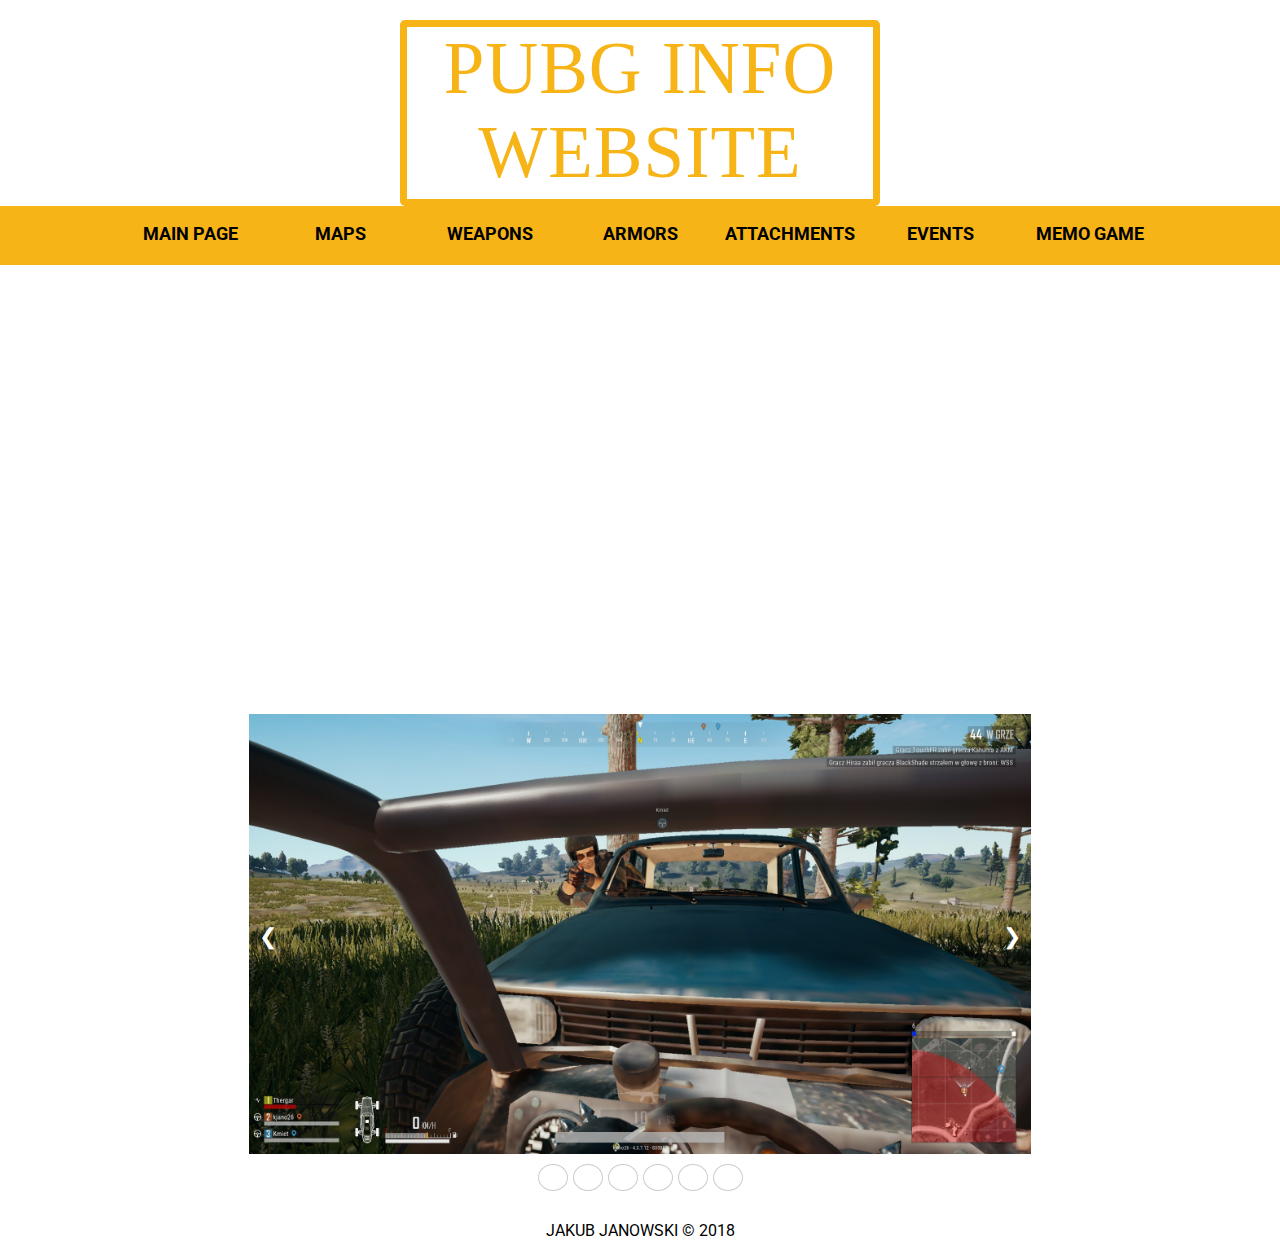
==== index.html @ ae39cf2a "Slider added" ====
<!DOCTYPE html>
<html>
<head>
    <meta charset="utf-8" />
    <meta http-equiv="X-UA-Compatible" content="IE=edge">
    <title>PUBG info website</title>
    <meta name="viewport" content="width=device-width, initial-scale=1">
    <link rel="stylesheet" type="text/css" media="screen" href="main.css" />
    <script src="main.js"></script>
    <link href="https://fonts.googleapis.com/css?family=Roboto:400,700" rel="stylesheet"> 
    <script src="https://code.jquery.com/jquery-2.2.4.min.js"
        integrity="sha256-BbhdlvQf/xTY9gja0Dq3HiwQF8LaCRTXxZKRutelT44="
        crossorigin="anonymous"></script>
</head>
<body onload="showDivs(1)">
    <div class="container">
        <div id="header">
            <div id="inscription">PUBG INFO WEBSITE</div>
        </div>
    
        <div id="navbar">
            <ul>
                <li>MAIN PAGE</li>
                <li>MAPS</li>
                <li>WEAPONS</li>
                <li>ARMORS</li>
                <li>ATTACHMENTS</li>
                <li>EVENTS</li>
                <li>MEMO GAME</li>
                <div style="clear: both;"></div>
            </ul>
        </div>
        <div id="content">
            <div id="content_text">
            <h2>Welcome on my website!</h2>
            <p>I am really glad that I can welcome You on PUBG info webstite. 
            You're probably wondering what's the idea for such a website. The answer is simply I am fun of video games, especially shooters.
            And I liked it very much to play shooters in battle royale mode. One of the first, and for sure the most popular was Player Unknown Battlegrounds game.</p>
            <p>You're also wondering what is this website about. This is my first big project, where I want to show You as many information about game as I can.
            There are a lot of subpages focus on maps, armor, weapons etc. I also prepared a Memo game with some weapon. I hope that You will enjoy my website.
            </p> 
            <p>In order not to let this main site be empty I prepared some funny screenshots from my games in slider below.
            </p>
            </div>
            <div id="slider">
                <img class="mySlides" src="img/slider/slide1.jpg">
                <img class="mySlides" src="img/slider/slide2.jpg">
                <img class="mySlides" src="img/slider/slide3.jpg">
                <img class="mySlides" src="img/slider/slide4.jpg">
                <img class="mySlides" src="img/slider/slide5.jpg">
                <img class="mySlides" src="img/slider/slide6.jpg">
                <div class="w3-center w3-container w3-section w3-large w3-text-white w3-display-bottommiddle" style="width:100%">
                    <div class="w3-left" onclick="plusDivs(-1)">&#10094;</div>
                    <span class="w3-badge" onclick="currentDiv(1)">1</span>
                    <span class="w3-badge" onclick="currentDiv(2)">2</span>
                    <span class="w3-badge" onclick="currentDiv(3)">3</span>
                    <span class="w3-badge" onclick="currentDiv(4)">4</span>
                    <span class="w3-badge" onclick="currentDiv(5)">5</span>
                    <span class="w3-badge" onclick="currentDiv(6)">6</span>
                    <div class="w3-right" onclick="plusDivs(1)">&#10095;</div>
                </div>
                
            </div>
        </div>
        <div id="footer">
            <div id="socials"></div>
            <div id="signature">JAKUB JANOWSKI &copy 2018</div>
        </div>
    </div>

    <script src="jquery.js"></script>
</body>
</html>
---- main.css ----
@font-face {
    font-family: "My Custom Font";
    src: url("font/headliner.ttf") format("truetype");
}

body{
    /* Background image from https://www.toptal.com/designers/subtlepatterns/ */
    background-image: url("img/bgi.png");
    margin: 0;
    font-family: 'Roboto', sans-serif;
}

.container{
    width: 1200px;
    margin: 0 auto;
    text-align: center;
    background-color: rgb(255, 255, 255, .15);
    height: 100%;
}

#header{
    margin: 0 auto;
    width: 480px;
    min-height: 150px;
    text-align: center;
    padding-top: 20px;
}

#inscription{
    color: #f7b417;
    font-size: 73px;
    font-family: 'My Custom Font';
    letter-spacing: 1px;
    border: 7px solid #f7b417;
    padding-bottom: 4px;
    padding-right: 4px;
    padding-left: 4px;
    border-radius: 5px;
}

#navbar{
    position: absolute;
    left: 0;
    width: 100%;
    background-color: #f7b417;
    padding: 10px 0;
    text-align: center;
}

ul{
    margin: 0;
    padding: 0;
    font-size: 18px;
    height: 35px;
    line-height: 200%;
    list-style-type: none;
    display: inline-block;
}

ul > li{
    float: left;
    width: 150px;
    font-weight: 700;
}

ul > li:hover{
    cursor: pointer;
    background-color: #f7c654;
}

#content{
    color: white;
    margin: 10px;
    text-align: justify;
    margin-top: 59px;
    padding: 20px 100px;
    font-size: 22px;
}

h2{
    font-size: 40px;
    text-indent: 10%;
}

p{
    text-indent: 10%;
}

#slider{
    width: 100%;
}

.mySlides {
    height: 20em;
    margin: 0 auto;
}

.w3-center{
    text-align: center;
    max-width: 782px;
    margin: 0 auto;
}

.w3-left{
    float: left;
    position: relative;
    top: -230px;
    margin-left: 10px;
}

.w3-right{
    float: right;
    position: relative;
    top: -230px;
    margin-right: 10px;
}

.w3-hover:hover{
    color: khaki;
    cursor: pointer;
}

.w3-badge{
    color:rgba(0,0,0,0);
    display:inline-block;
    padding-left:8px;
    padding-right:8px;
    text-align:center;
    border-radius: 50%;
    border:1px solid #ccc!important;
    margin-top: 10px;
}

.w3-center:hover span{
    cursor: pointer;
}
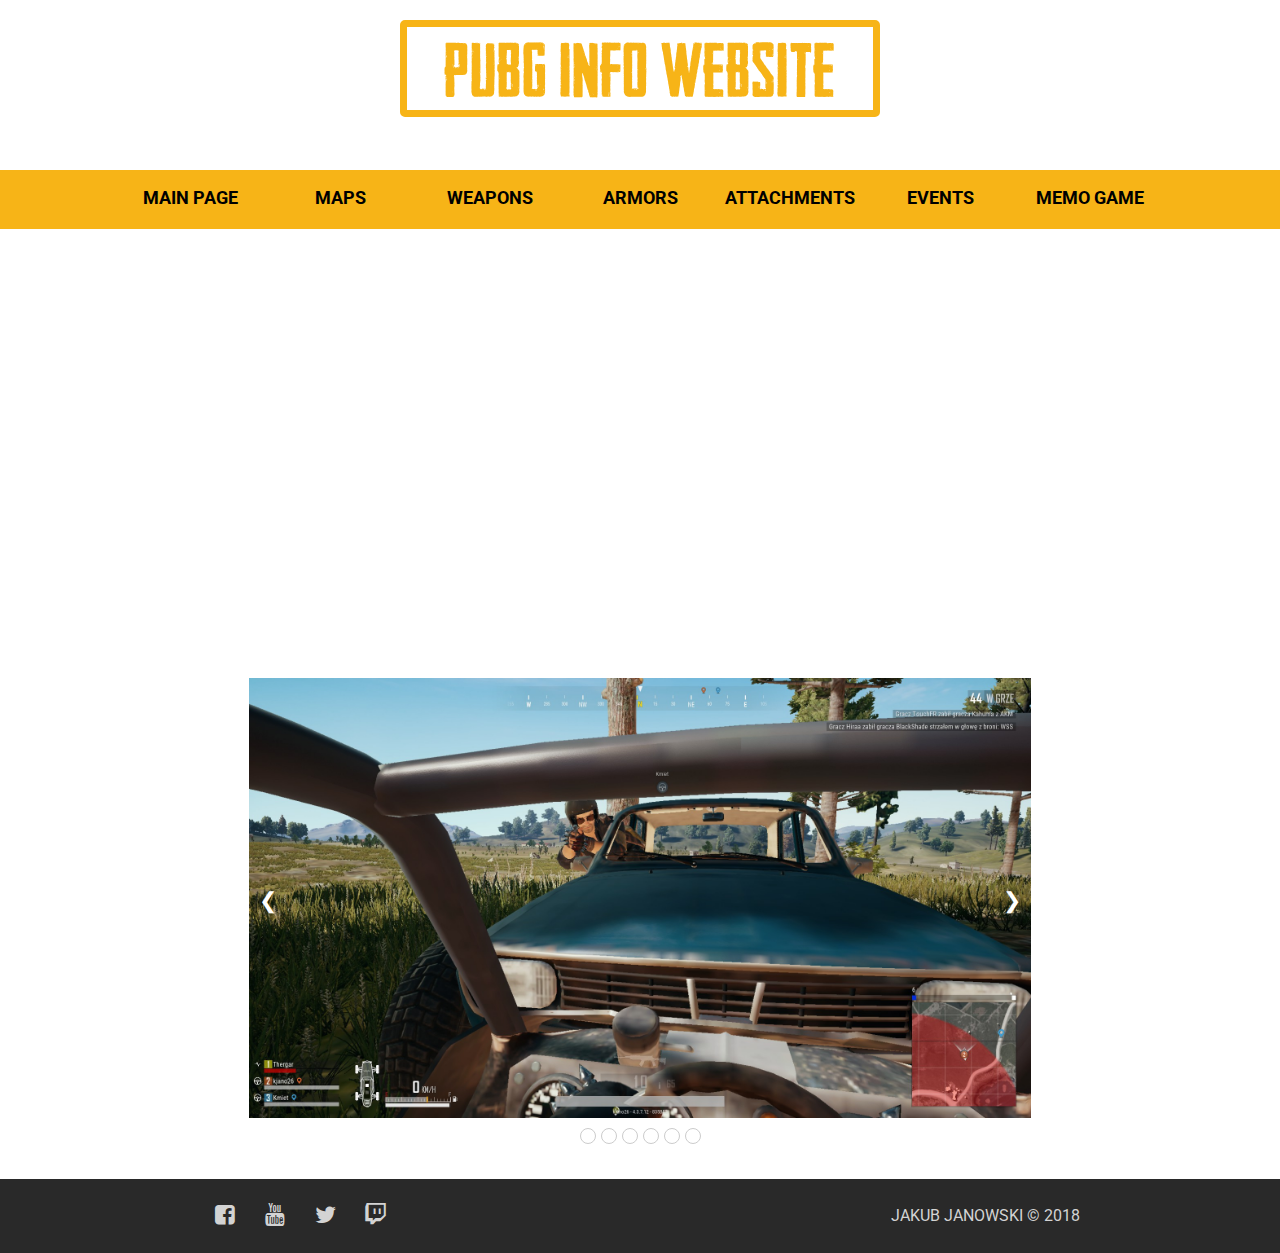
==== commit 1a58c999: "slider improved & footer added" ====
--- a/index.html
+++ b/index.html
@@ -6,7 +6,7 @@
     <title>PUBG info website</title>
     <meta name="viewport" content="width=device-width, initial-scale=1">
     <link rel="stylesheet" type="text/css" media="screen" href="main.css" />
-    <script src="main.js"></script>
+    <link rel="stylesheet" type="text/css" media="screen" href="css/fontello.css" />
     <link href="https://fonts.googleapis.com/css?family=Roboto:400,700" rel="stylesheet"> 
     <script src="https://code.jquery.com/jquery-2.2.4.min.js"
         integrity="sha256-BbhdlvQf/xTY9gja0Dq3HiwQF8LaCRTXxZKRutelT44="
@@ -49,25 +49,40 @@
                 <img class="mySlides" src="img/slider/slide4.jpg">
                 <img class="mySlides" src="img/slider/slide5.jpg">
                 <img class="mySlides" src="img/slider/slide6.jpg">
-                <div class="w3-center w3-container w3-section w3-large w3-text-white w3-display-bottommiddle" style="width:100%">
-                    <div class="w3-left" onclick="plusDivs(-1)">&#10094;</div>
-                    <span class="w3-badge" onclick="currentDiv(1)">1</span>
-                    <span class="w3-badge" onclick="currentDiv(2)">2</span>
-                    <span class="w3-badge" onclick="currentDiv(3)">3</span>
-                    <span class="w3-badge" onclick="currentDiv(4)">4</span>
-                    <span class="w3-badge" onclick="currentDiv(5)">5</span>
-                    <span class="w3-badge" onclick="currentDiv(6)">6</span>
-                    <div class="w3-right" onclick="plusDivs(1)">&#10095;</div>
+                <div class="center" style="width:100%">
+                    <div class="left">&#10094;</div>
+                    <span class="badge" id="badge0" onclick="currentDiv(0)"></span>
+                    <span class="badge" id="badge1" onclick="currentDiv(1)"></span>
+                    <span class="badge" id="badge2" onclick="currentDiv(2)"></span>
+                    <span class="badge" id="badge3" onclick="currentDiv(3)"></span>
+                    <span class="badge" id="badge4" onclick="currentDiv(4)"></span>
+                    <span class="badge" id="badge5" onclick="currentDiv(5)"></span>
+                    <div class="right">&#10095;</div>
                 </div>
                 
             </div>
         </div>
         <div id="footer">
-            <div id="socials"></div>
+            <div id="socialDivs">
+                <div class="item">
+                    <i class="icon-facebook-squared"></i>
+                </div>
+                <div class="item">
+                    <i class="icon-youtube"></i>
+                </div>
+                <div class="item">
+                    <i class="icon-twitter"></i>
+                </div>
+                <div class="item">
+                    <i class="icon-twitch"></i>
+                </div>
+                <div style="clear:both"></div>   
+            </div>
             <div id="signature">JAKUB JANOWSKI &copy 2018</div>
+            <div style="clear:both"></div>  
         </div>
     </div>
 
-    <script src="jquery.js"></script>
+    <script src="main.js"></script>
 </body>
 </html>--- a/main.css
+++ b/main.css
@@ -1,6 +1,6 @@
 @font-face {
     font-family: "My Custom Font";
-    src: url("font/headliner.ttf") format("truetype");
+    src: url("font-headliner/headliner.ttf") format("truetype");
 }
 
 body{
@@ -95,42 +95,83 @@
     margin: 0 auto;
 }
 
-.w3-center{
+.center{
     text-align: center;
     max-width: 782px;
     margin: 0 auto;
 }
 
-.w3-left{
+.left{
     float: left;
     position: relative;
     top: -230px;
     margin-left: 10px;
 }
 
-.w3-right{
+.right{
     float: right;
     position: relative;
     top: -230px;
     margin-right: 10px;
 }
 
-.w3-hover:hover{
+.left:hover{
     color: khaki;
     cursor: pointer;
 }
 
-.w3-badge{
+.right:hover{
+    color: khaki;
+    cursor: pointer;
+}
+
+.badge{
     color:rgba(0,0,0,0);
     display:inline-block;
-    padding-left:8px;
-    padding-right:8px;
     text-align:center;
-    border-radius: 50%;
+    border-radius: 14px;
     border:1px solid #ccc!important;
     margin-top: 10px;
+    display: inline-block;
+    height: 14px;
+    width: 14px;
 }
 
-.w3-center:hover span{
+.center:hover span{
     cursor: pointer;
 }
+
+#footer{
+    text-align: center;
+    background-color: #292929;
+    color: lightgray;
+    position: absolute;
+    left: 0;
+    width: 100%;
+    padding: 10px 0;
+}
+
+#socialDivs{
+    font-size: 23px;
+    height: 54px;
+    line-height: 54px;
+    float: left;
+    padding: 0 200px;
+}
+
+.item{
+    float: left;
+    width: 50px;
+}
+
+.item:hover{
+    color: white;
+    cursor: pointer;
+}
+
+#signature{
+    float: right;
+    height: 54px;
+    line-height: 54px;
+    padding: 0 200px;
+}
--- a/css/fontello.css
+++ b/css/fontello.css
@@ -0,0 +1,61 @@
+@font-face {
+  font-family: 'fontello';
+  src: url('../font/fontello.eot?49139728');
+  src: url('../font/fontello.eot?49139728#iefix') format('embedded-opentype'),
+       url('../font/fontello.woff2?49139728') format('woff2'),
+       url('../font/fontello.woff?49139728') format('woff'),
+       url('../font/fontello.ttf?49139728') format('truetype'),
+       url('../font/fontello.svg?49139728#fontello') format('svg');
+  font-weight: normal;
+  font-style: normal;
+}
+/* Chrome hack: SVG is rendered more smooth in Windozze. 100% magic, uncomment if you need it. */
+/* Note, that will break hinting! In other OS-es font will be not as sharp as it could be */
+/*
+@media screen and (-webkit-min-device-pixel-ratio:0) {
+  @font-face {
+    font-family: 'fontello';
+    src: url('../font/fontello.svg?49139728#fontello') format('svg');
+  }
+}
+*/
+ 
+ [class^="icon-"]:before, [class*=" icon-"]:before {
+  font-family: "fontello";
+  font-style: normal;
+  font-weight: normal;
+  speak: none;
+ 
+  display: inline-block;
+  text-decoration: inherit;
+  width: 1em;
+  margin-right: .2em;
+  text-align: center;
+  /* opacity: .8; */
+ 
+  /* For safety - reset parent styles, that can break glyph codes*/
+  font-variant: normal;
+  text-transform: none;
+ 
+  /* fix buttons height, for twitter bootstrap */
+  line-height: 1em;
+ 
+  /* Animation center compensation - margins should be symmetric */
+  /* remove if not needed */
+  margin-left: .2em;
+ 
+  /* you can be more comfortable with increased icons size */
+  /* font-size: 120%; */
+ 
+  /* Font smoothing. That was taken from TWBS */
+  -webkit-font-smoothing: antialiased;
+  -moz-osx-font-smoothing: grayscale;
+ 
+  /* Uncomment for 3D effect */
+  /* text-shadow: 1px 1px 1px rgba(127, 127, 127, 0.3); */
+}
+ 
+.icon-twitter:before { content: '\f099'; } /* '' */
+.icon-youtube:before { content: '\f167'; } /* '' */
+.icon-twitch:before { content: '\f1e8'; } /* '' */
+.icon-facebook-squared:before { content: '\f308'; } /* '' */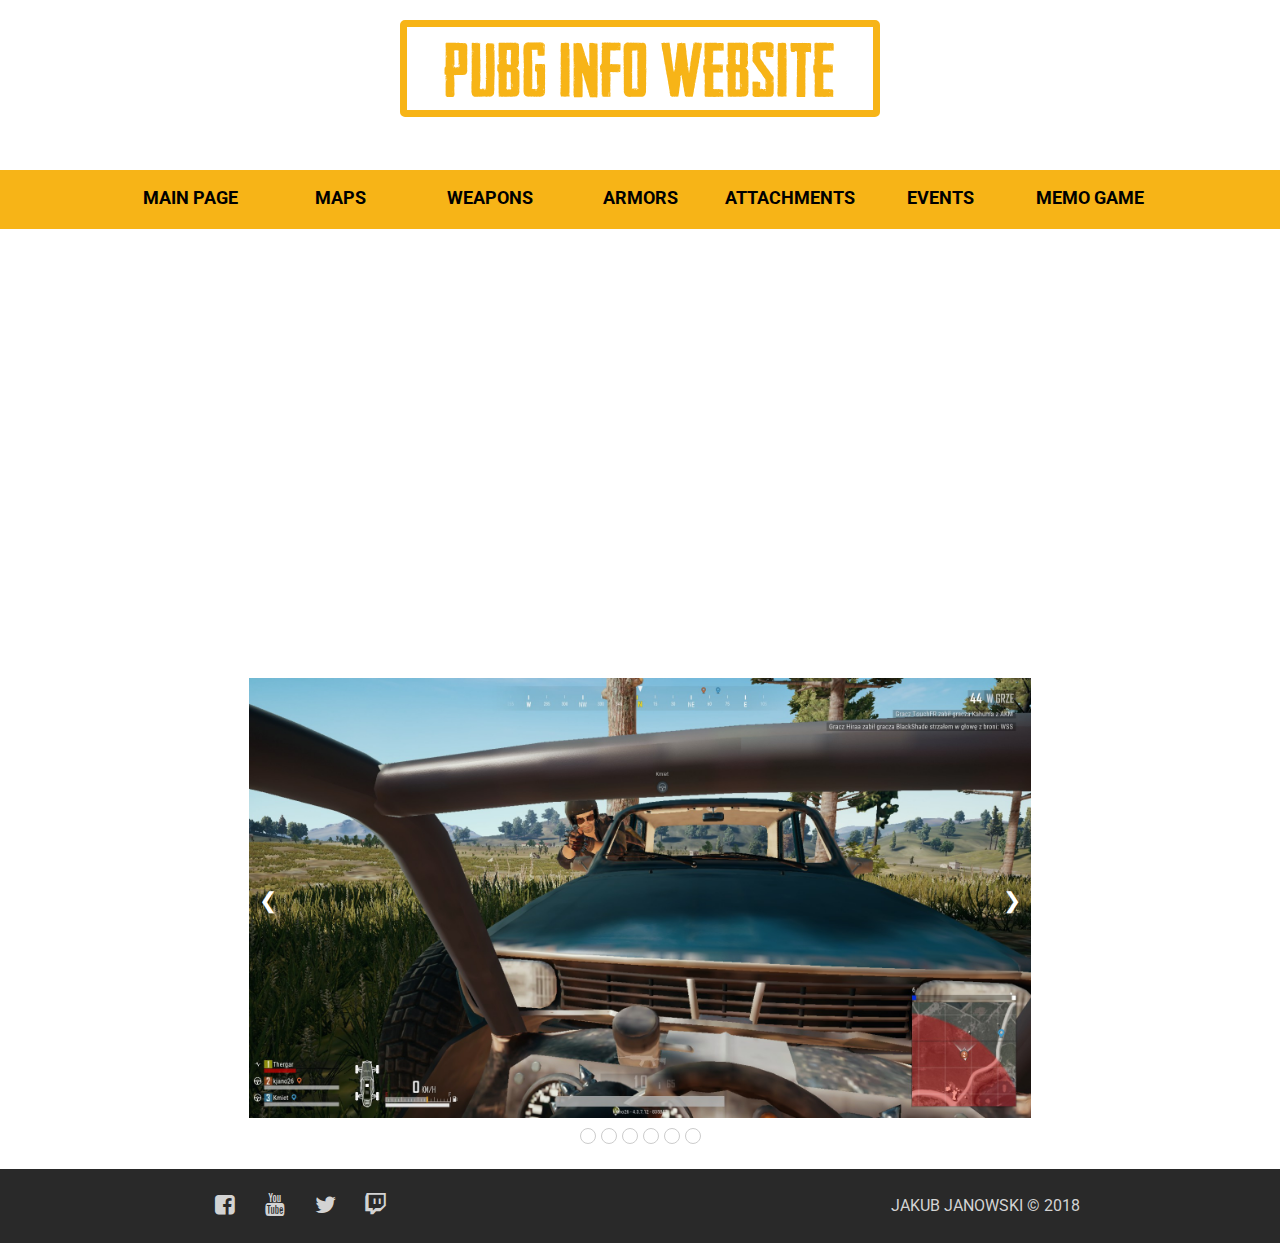
==== commit 2154cb78: "Sticky menu worked in all browser (also Chrome)" ====
--- a/index.html
+++ b/index.html
@@ -3,6 +3,8 @@
 <head>
     <meta charset="utf-8" />
     <meta http-equiv="X-UA-Compatible" content="IE=edge">
+    <meta http-equiv="X-UA-Compatible" content="chrome=1">
+    <meta name="viewport" content="width=device-width, user-scalable=no" />
     <title>PUBG info website</title>
     <meta name="viewport" content="width=device-width, initial-scale=1">
     <link rel="stylesheet" type="text/css" media="screen" href="main.css" />
@@ -13,12 +15,13 @@
         crossorigin="anonymous"></script>
 </head>
 <body onload="showDivs(1)">
-    <div class="container">
+    <div class="container" id="firstContainer">
         <div id="header">
             <div id="inscription">PUBG INFO WEBSITE</div>
         </div>
-    
-        <div id="navbar">
+    </div>
+    <div id="mainNav">
+        <div id="nav">
             <ul>
                 <li>MAIN PAGE</li>
                 <li>MAPS</li>
@@ -30,12 +33,14 @@
                 <div style="clear: both;"></div>
             </ul>
         </div>
+    </div>
+    <div class="container">
         <div id="content">
             <div id="content_text">
             <h2>Welcome on my website!</h2>
             <p>I am really glad that I can welcome You on PUBG info webstite. 
             You're probably wondering what's the idea for such a website. The answer is simply I am fun of video games, especially shooters.
-            And I liked it very much to play shooters in battle royale mode. One of the first, and for sure the most popular was Player Unknown Battlegrounds game.</p>
+            And I liked it very much to play shooters in battle royale mode. One of the first, and for sure the most popular was Playerunknown's Battlegrounds game.</p>
             <p>You're also wondering what is this website about. This is my first big project, where I want to show You as many information about game as I can.
             There are a lot of subpages focus on maps, armor, weapons etc. I also prepared a Memo game with some weapon. I hope that You will enjoy my website.
             </p> 
@@ -84,5 +89,6 @@
     </div>
 
     <script src="main.js"></script>
+    <script src="sticky.js"></script>
 </body>
 </html>--- a/main.css
+++ b/main.css
@@ -38,13 +38,23 @@
     border-radius: 5px;
 }
 
-#navbar{
-    position: absolute;
-    left: 0;
+#mainNav{
+    height: 59px;
+}
+
+#nav{
     width: 100%;
     background-color: #f7b417;
     padding: 10px 0;
     text-align: center;
+}
+
+.sticky{
+    width: 100%;
+    position: fixed;
+    left: 0;
+    top: 0;
+    z-index: 10000;   
 }
 
 ul{
@@ -71,8 +81,9 @@
 #content{
     color: white;
     margin: 10px;
+    margin-top: 0px;
+    margin-bottom: 0px;
     text-align: justify;
-    margin-top: 59px;
     padding: 20px 100px;
     font-size: 22px;
 }
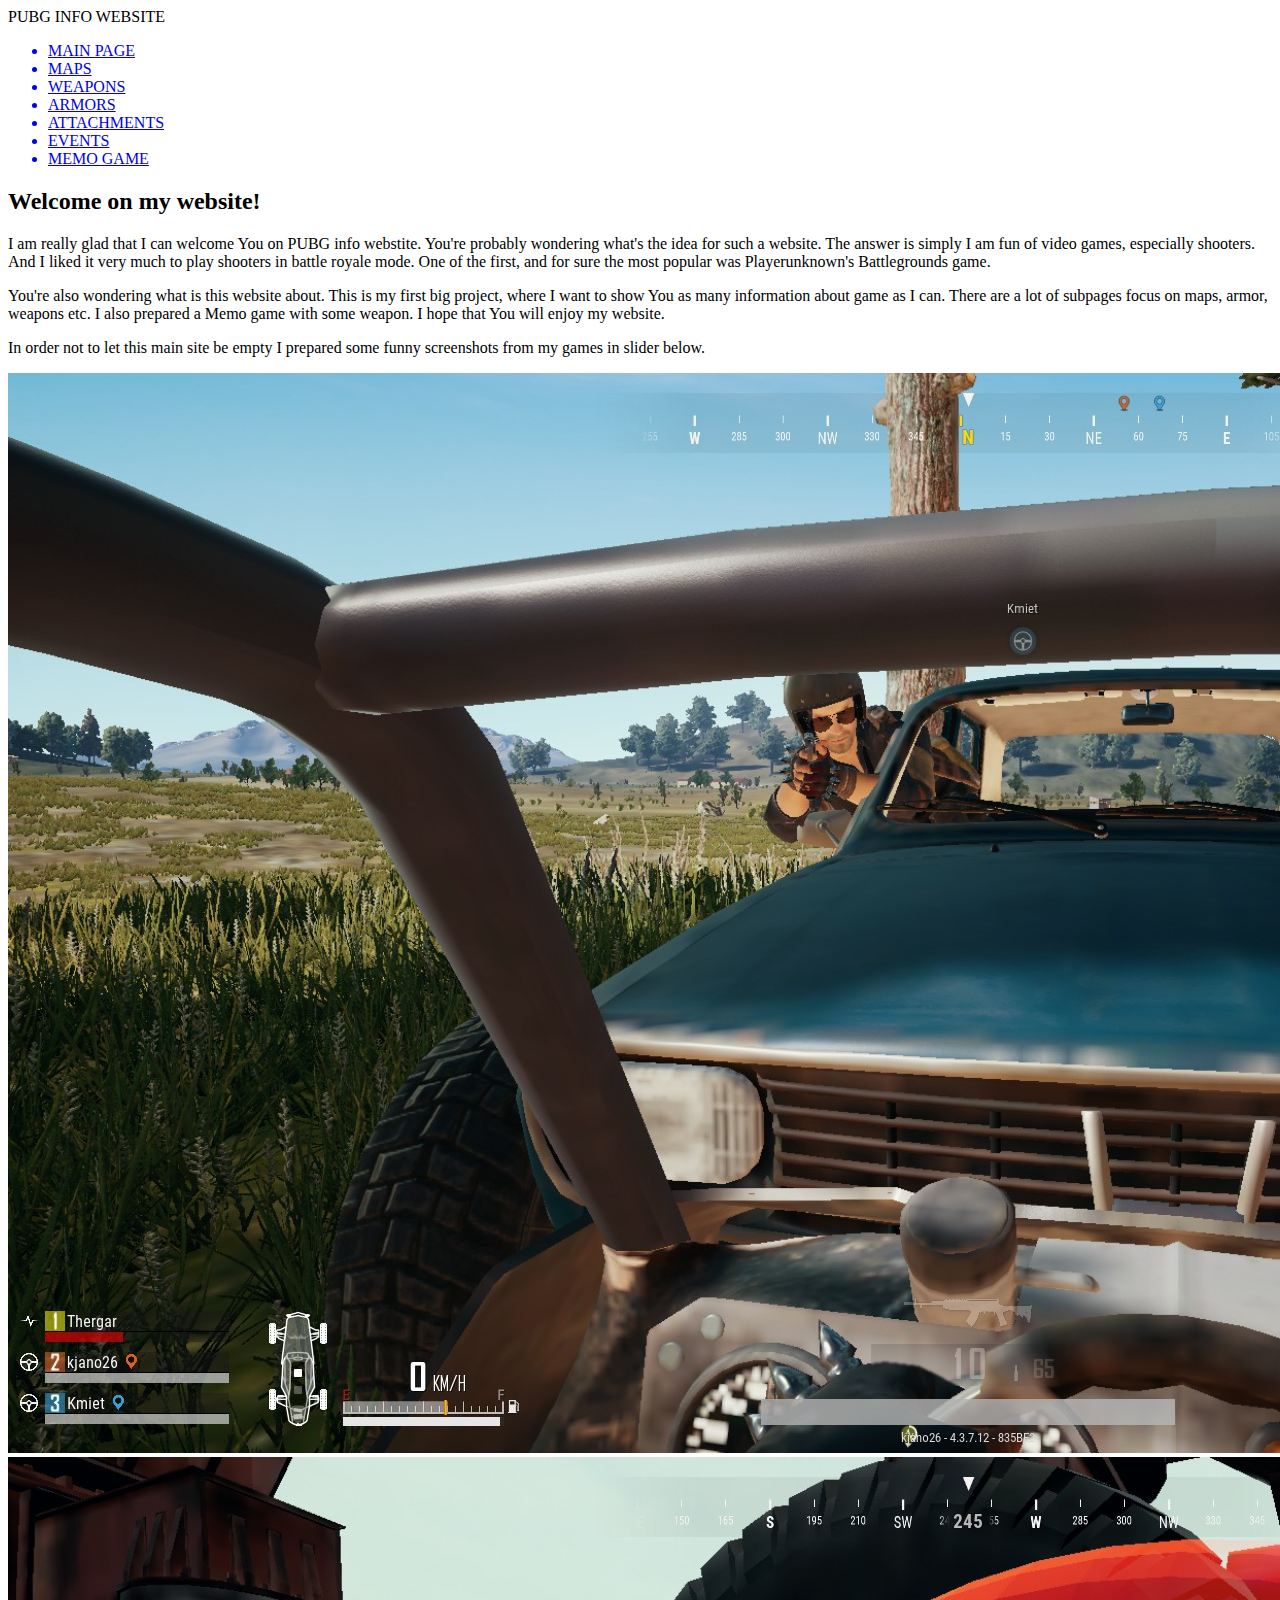
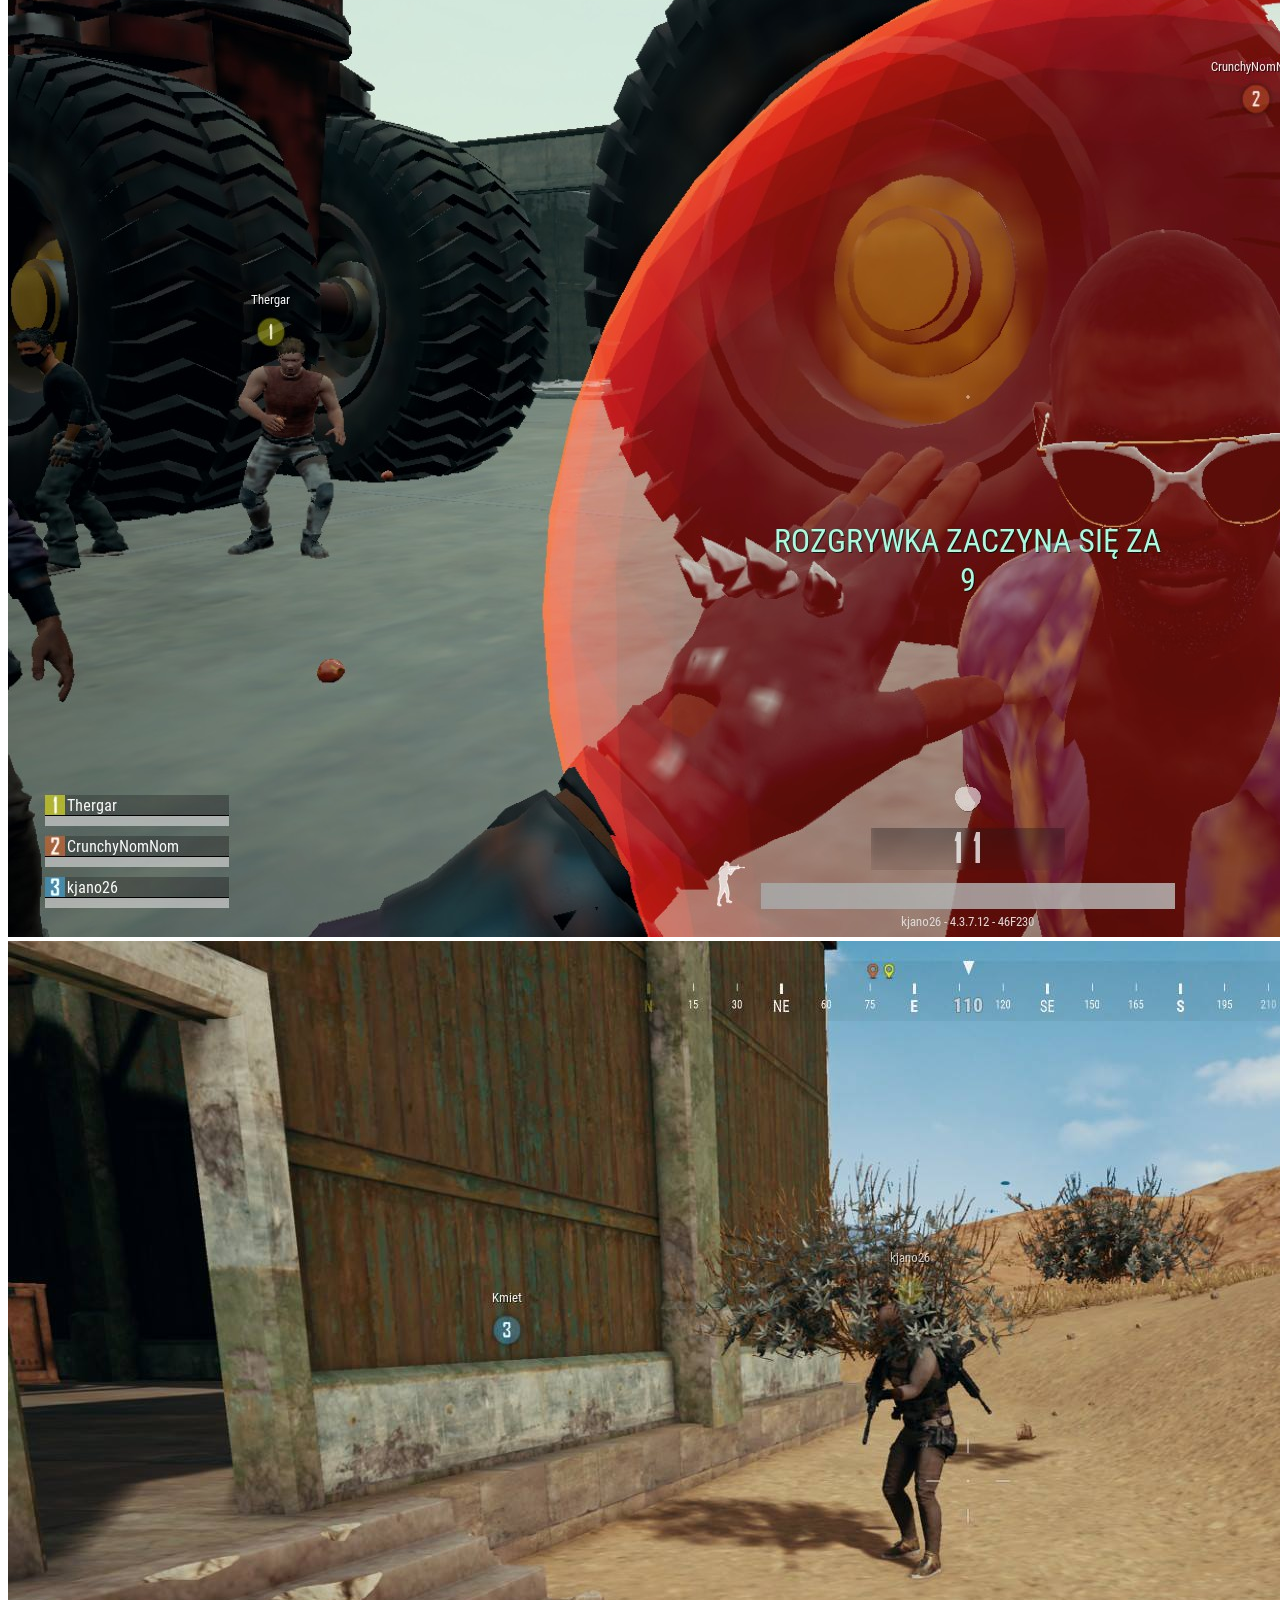
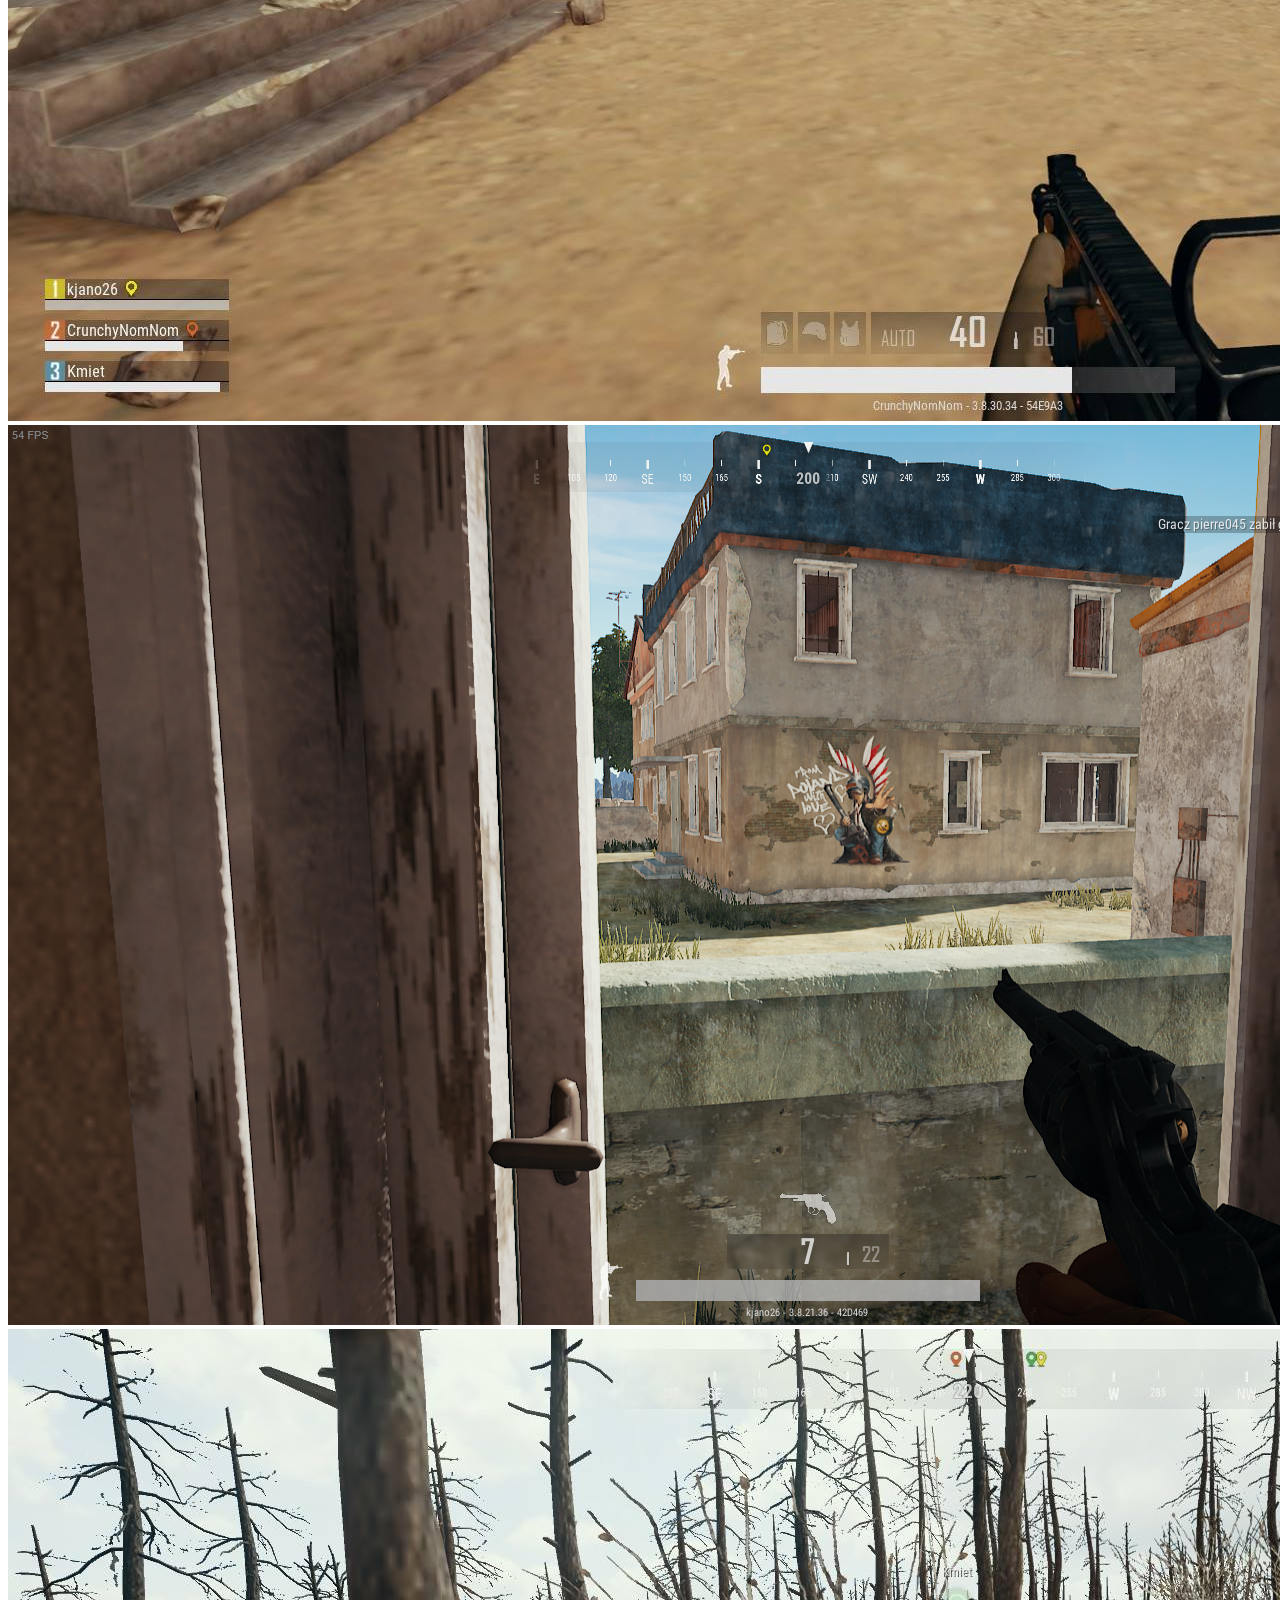
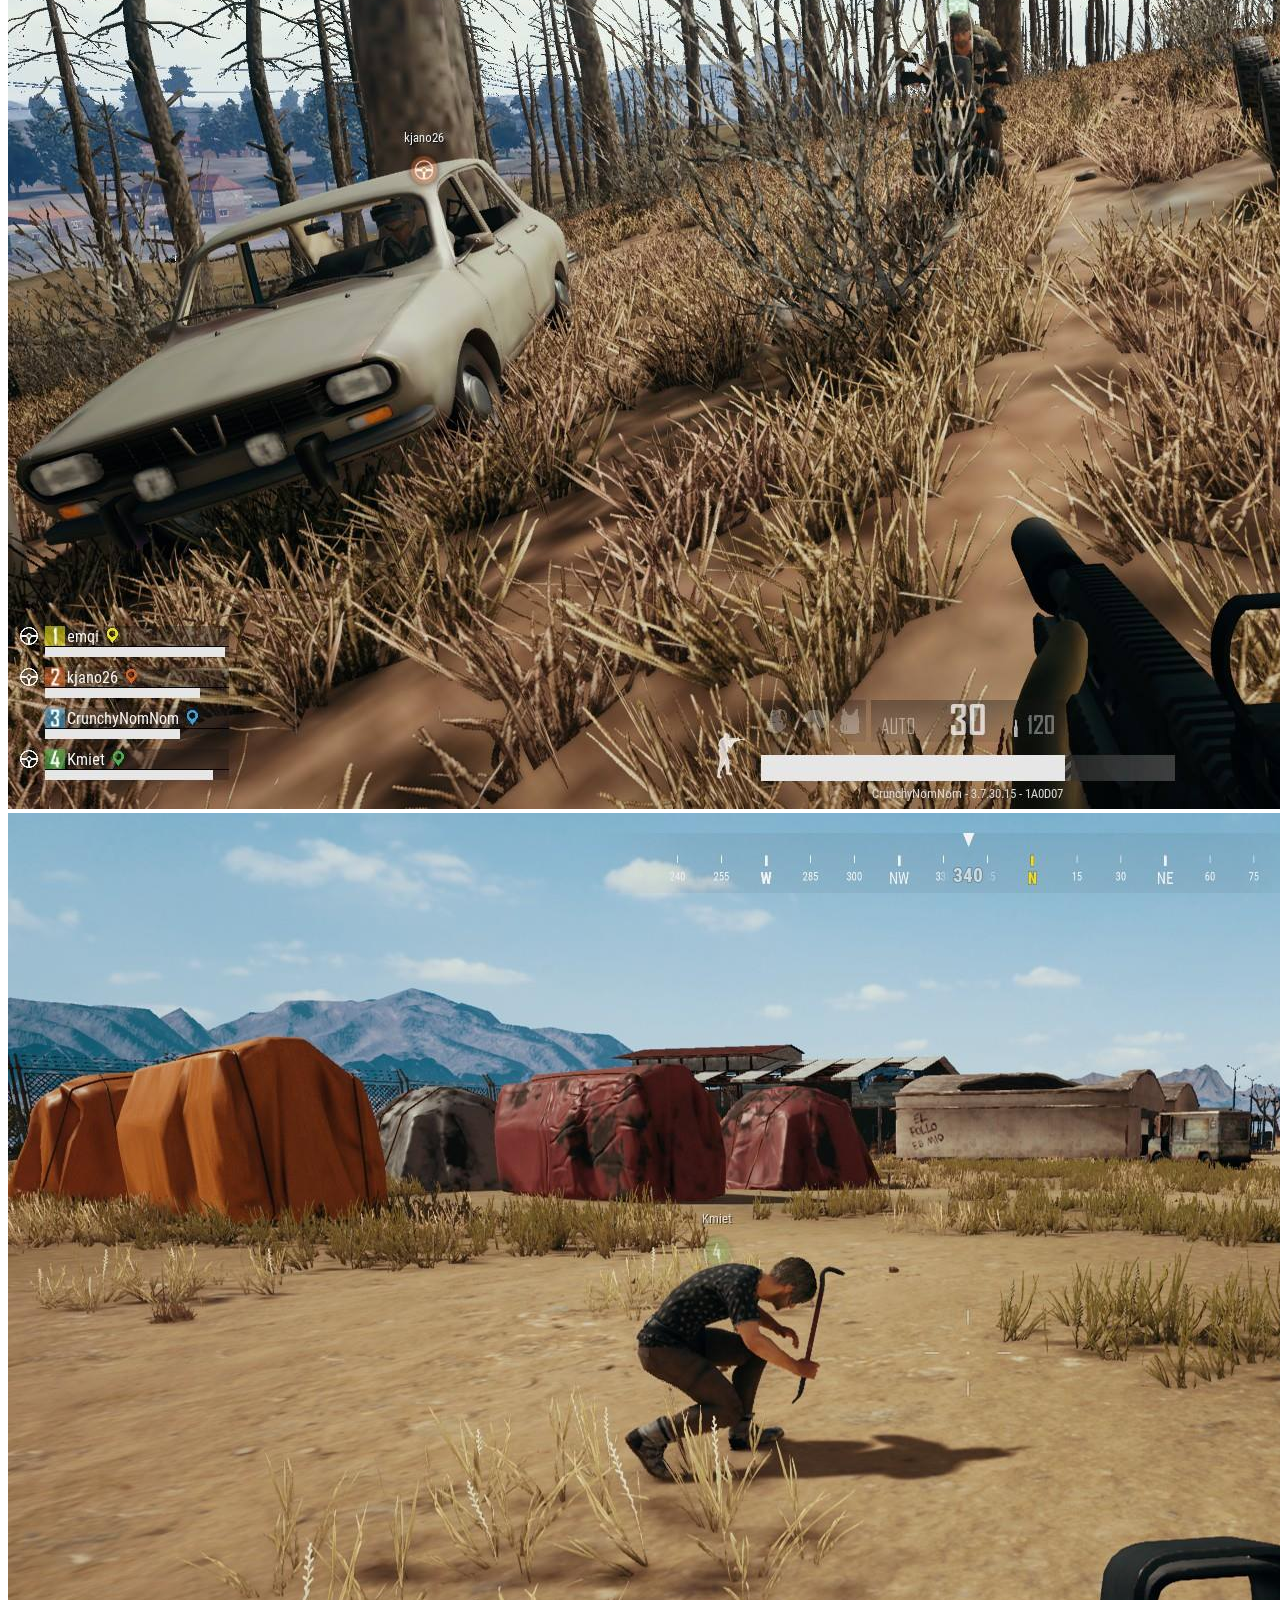
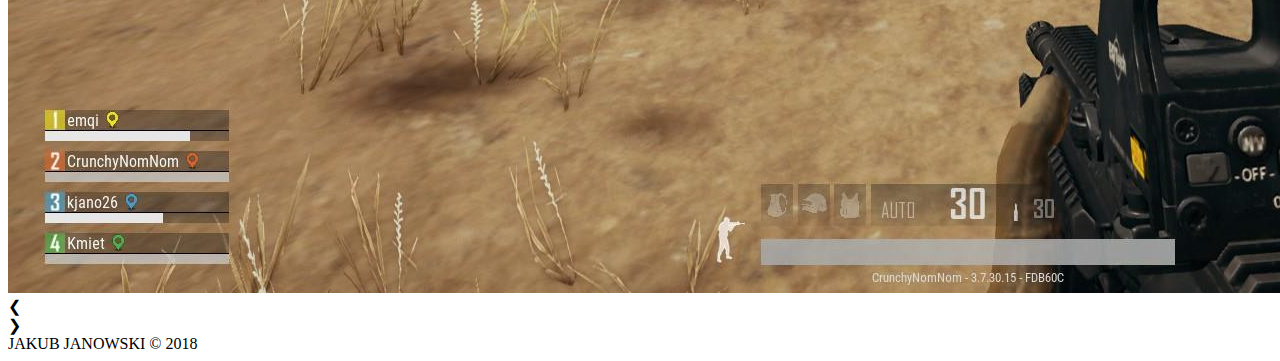
==== commit 017be40d: "new html5 tags added" ====
--- a/index.html
+++ b/index.html
@@ -7,88 +7,123 @@
     <meta name="viewport" content="width=device-width, user-scalable=no" />
     <title>PUBG info website</title>
     <meta name="viewport" content="width=device-width, initial-scale=1">
-    <link rel="stylesheet" type="text/css" media="screen" href="main.css" />
-    <link rel="stylesheet" type="text/css" media="screen" href="css/fontello.css" />
+    <link rel="stylesheet" type="text/css" media="screen" href="resources/css/main.css" />
+    <link rel="stylesheet" type="text/css" media="screen" href="fontello/css/fontello.css" />
     <link href="https://fonts.googleapis.com/css?family=Roboto:400,700" rel="stylesheet"> 
     <script src="https://code.jquery.com/jquery-2.2.4.min.js"
         integrity="sha256-BbhdlvQf/xTY9gja0Dq3HiwQF8LaCRTXxZKRutelT44="
         crossorigin="anonymous"></script>
 </head>
 <body onload="showDivs(1)">
-    <div class="container" id="firstContainer">
-        <div id="header">
-            <div id="inscription">PUBG INFO WEBSITE</div>
-        </div>
-    </div>
-    <div id="mainNav">
-        <div id="nav">
-            <ul>
-                <li>MAIN PAGE</li>
-                <li>MAPS</li>
-                <li>WEAPONS</li>
-                <li>ARMORS</li>
-                <li>ATTACHMENTS</li>
-                <li>EVENTS</li>
-                <li>MEMO GAME</li>
-                <div style="clear: both;"></div>
-            </ul>
-        </div>
-    </div>
-    <div class="container">
-        <div id="content">
-            <div id="content_text">
-            <h2>Welcome on my website!</h2>
-            <p>I am really glad that I can welcome You on PUBG info webstite. 
-            You're probably wondering what's the idea for such a website. The answer is simply I am fun of video games, especially shooters.
-            And I liked it very much to play shooters in battle royale mode. One of the first, and for sure the most popular was Playerunknown's Battlegrounds game.</p>
-            <p>You're also wondering what is this website about. This is my first big project, where I want to show You as many information about game as I can.
-            There are a lot of subpages focus on maps, armor, weapons etc. I also prepared a Memo game with some weapon. I hope that You will enjoy my website.
-            </p> 
-            <p>In order not to let this main site be empty I prepared some funny screenshots from my games in slider below.
-            </p>
-            </div>
-            <div id="slider">
-                <img class="mySlides" src="img/slider/slide1.jpg">
-                <img class="mySlides" src="img/slider/slide2.jpg">
-                <img class="mySlides" src="img/slider/slide3.jpg">
-                <img class="mySlides" src="img/slider/slide4.jpg">
-                <img class="mySlides" src="img/slider/slide5.jpg">
-                <img class="mySlides" src="img/slider/slide6.jpg">
-                <div class="center" style="width:100%">
-                    <div class="left">&#10094;</div>
-                    <span class="badge" id="badge0" onclick="currentDiv(0)"></span>
-                    <span class="badge" id="badge1" onclick="currentDiv(1)"></span>
-                    <span class="badge" id="badge2" onclick="currentDiv(2)"></span>
-                    <span class="badge" id="badge3" onclick="currentDiv(3)"></span>
-                    <span class="badge" id="badge4" onclick="currentDiv(4)"></span>
-                    <span class="badge" id="badge5" onclick="currentDiv(5)"></span>
-                    <div class="right">&#10095;</div>
-                </div>
-                
+    <header>
+        <div class="container" id="firstContainer">
+            <div id="header">
+                <div id="inscription">PUBG INFO WEBSITE</div>
             </div>
         </div>
-        <div id="footer">
-            <div id="socialDivs">
-                <div class="item">
-                    <i class="icon-facebook-squared"></i>
+        <nav>
+            <div id="mainNav">
+                <div id="nav">
+                    <ul>
+                        <a href="index.html">
+                            <li>MAIN PAGE</li>
+                        </a>
+                        <a href="maps.html">
+                            <li>MAPS</li>
+                        </a>
+                        <a href="weapons.html">
+                            <li>WEAPONS</li>
+                        </a>
+                        <a href="armors.html">
+                            <li>ARMORS</li>
+                        </a>
+                        <a href="attachments.html">
+                            <li>ATTACHMENTS</li>
+                        </a>
+                        <a href="events.html">
+                            <li>EVENTS</li>
+                        </a>
+                        <a href="memo_game.html">
+                            <li>MEMO GAME</li>
+                        </a>
+                        <div style="clear: both;"></div>
+                    </ul>
                 </div>
-                <div class="item">
-                    <i class="icon-youtube"></i>
+            </div>
+        </nav>
+    </header>
+    <main>
+        <article>
+            <div class="container">
+                <div id="content">
+                    <div id="content_text">
+                        <header>
+                            <h2>Welcome on my website!</h2>
+                        </header>
+                        <p>I am really glad that I can welcome You on PUBG info webstite. 
+                        You're probably wondering what's the idea for such a website. The answer is simply I am fun of video games, especially shooters.
+                        And I liked it very much to play shooters in battle royale mode. One of the first, and for sure the most popular was Playerunknown's Battlegrounds game.</p>
+                        <p>You're also wondering what is this website about. This is my first big project, where I want to show You as many information about game as I can.
+                        There are a lot of subpages focus on maps, armor, weapons etc. I also prepared a Memo game with some weapon. I hope that You will enjoy my website.
+                        </p> 
+                        <p>In order not to let this main site be empty I prepared some funny screenshots from my games in slider below.
+                        </p>
+                    </div>
+                    <div id="slider">
+                        <img class="mySlides" src="img/slider/slide1.jpg">
+                        <img class="mySlides" src="img/slider/slide2.jpg">
+                        <img class="mySlides" src="img/slider/slide3.jpg">
+                        <img class="mySlides" src="img/slider/slide4.jpg">
+                        <img class="mySlides" src="img/slider/slide5.jpg">
+                        <img class="mySlides" src="img/slider/slide6.jpg">
+                        <div class="center" style="width:100%">
+                            <div class="left">&#10094;</div>
+                            <span class="badge" id="badge0" onclick="currentDiv(0)"></span>
+                            <span class="badge" id="badge1" onclick="currentDiv(1)"></span>
+                            <span class="badge" id="badge2" onclick="currentDiv(2)"></span>
+                            <span class="badge" id="badge3" onclick="currentDiv(3)"></span>
+                            <span class="badge" id="badge4" onclick="currentDiv(4)"></span>
+                            <span class="badge" id="badge5" onclick="currentDiv(5)"></span>
+                            <div class="right">&#10095;</div>
+                        </div>
+                        
+                    </div>
                 </div>
-                <div class="item">
-                    <i class="icon-twitter"></i>
+            </div>
+        </article>
+    </main>
+    <footer>
+        <div class="container">
+            <div id="footer">
+                <div id="socialDivs">
+                    <div class="item">
+                        <a href="https://www.facebook.com/PUBG/" target="_blank">
+                            <i class="icon-facebook-squared"></i>
+                        </a>
+                    </div>
+                    <div class="item">
+                        <a href="https://www.youtube.com/channel/UCnXDQbqIdp-HQuDyM4p12ng" target="_blank">
+                            <i class="icon-youtube"></i>
+                        </a>
+                    </div>
+                    <div class="item">
+                        <a href="https://twitter.com/pubg" target="_blank">
+                            <i class="icon-twitter"></i>
+                        </a>
+                    </div>
+                    <div class="item">
+                        <a href="https://www.twitch.tv/directory/game/PLAYERUNKNOWN'S%20BATTLEGROUNDS" target="_blank">
+                            <i class="icon-twitch"></i>
+                        </a>
+                    </div>
+                    <div style="clear:both"></div>   
                 </div>
-                <div class="item">
-                    <i class="icon-twitch"></i>
-                </div>
-                <div style="clear:both"></div>   
+                <div id="signature">JAKUB JANOWSKI &copy 2018</div>
+                <div style="clear:both"></div>  
             </div>
-            <div id="signature">JAKUB JANOWSKI &copy 2018</div>
-            <div style="clear:both"></div>  
         </div>
-    </div>
-
-    <script src="main.js"></script>
-    <script src="sticky.js"></script>
+    </footer>
+    <script src="resources/js/slider.js"></script>
+    <script src="resources/js/sticky.js"></script>
 </body>
 </html>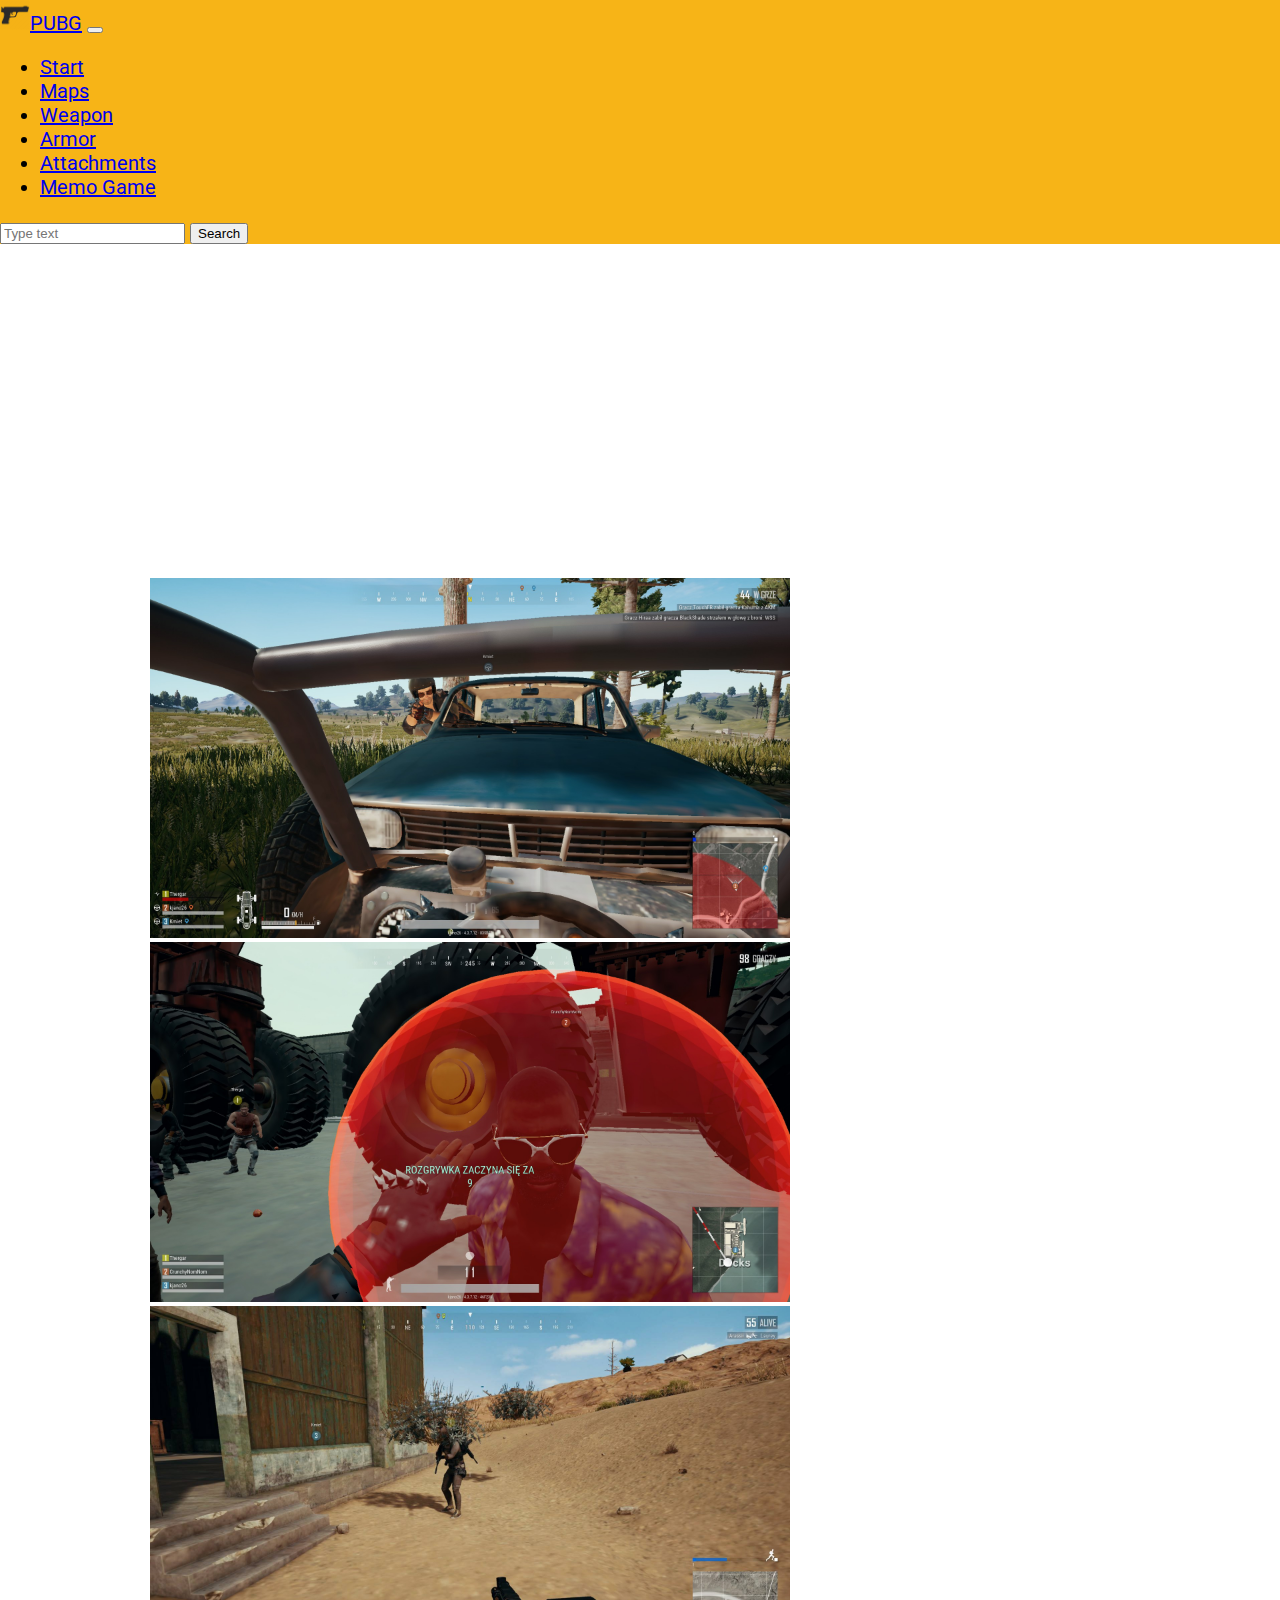
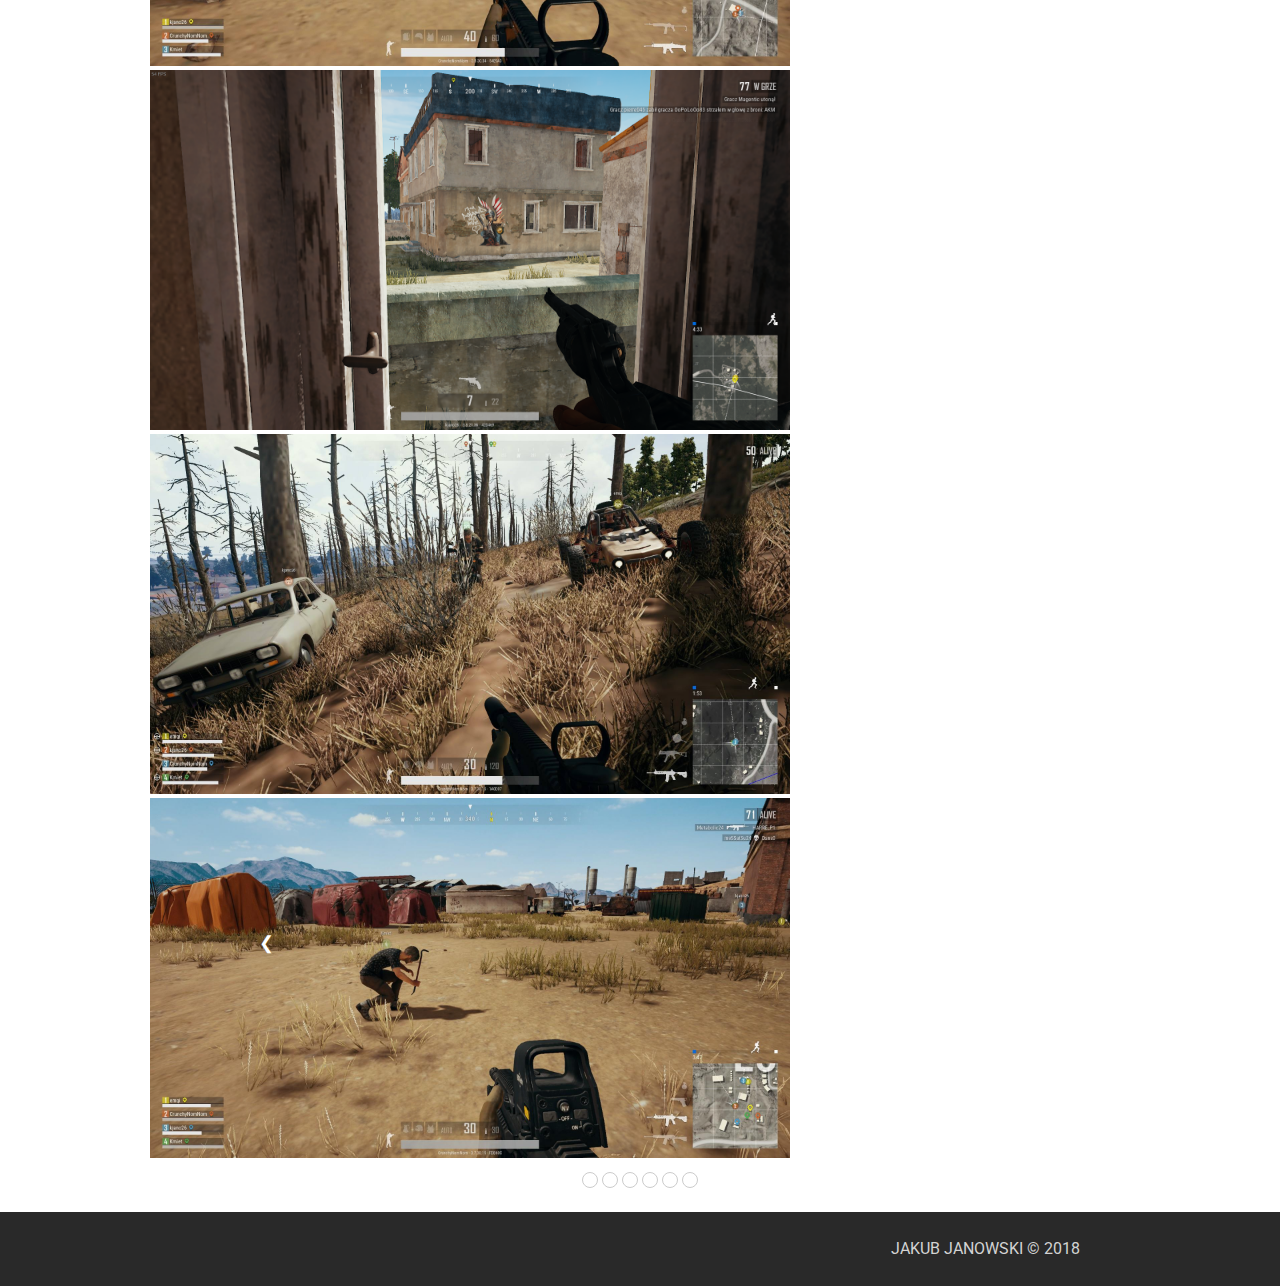
==== commit 156941a9: "Bootstrap nav in all subpages, memoGeme out of work" ====
--- a/index.html
+++ b/index.html
@@ -7,48 +7,57 @@
     <meta name="viewport" content="width=device-width, user-scalable=no" />
     <title>PUBG info website</title>
     <meta name="viewport" content="width=device-width, initial-scale=1">
+    <link rel="stylesheet" href="https://stackpath.bootstrapcdn.com/bootstrap/4.1.3/css/bootstrap.min.css" integrity="sha384-MCw98/SFnGE8fJT3GXwEOngsV7Zt27NXFoaoApmYm81iuXoPkFOJwJ8ERdknLPMO" crossorigin="anonymous">
     <link rel="stylesheet" type="text/css" media="screen" href="resources/css/main.css" />
+    <link rel="stylesheet" type="text/css" media="screen" href="resources/css/subpage.css" />
     <link rel="stylesheet" type="text/css" media="screen" href="fontello/css/fontello.css" />
-    <link href="https://fonts.googleapis.com/css?family=Roboto:400,700" rel="stylesheet"> 
-    <script src="https://code.jquery.com/jquery-2.2.4.min.js"
-        integrity="sha256-BbhdlvQf/xTY9gja0Dq3HiwQF8LaCRTXxZKRutelT44="
-        crossorigin="anonymous"></script>
+    <link rel="stylesheet" type="text/css" media="screen" href="resources/css/bootstrap.css" />
+    <link href="https://fonts.googleapis.com/css?family=Roboto:400,700" rel="stylesheet">
 </head>
 <body onload="showDivs(1)">
     <header>
-        <div class="container" id="firstContainer">
-            <div id="header">
-                <div id="inscription">PUBG INFO WEBSITE</div>
-            </div>
-        </div>
-        <nav>
-            <div id="mainNav">
-                <div id="nav">
-                    <ul>
-                        <a href="index.html">
-                            <li>MAIN PAGE</li>
+        <nav class="navbar navbar-default navbar-light navbar-expand-lg">
+            <a class="navbar-brand" href="index.html"><img src="img/logo/logo.png" width="30px" class="d-inline-block right-">PUBG</a>
+            <button class="navbar-toggler" type="button" data-toggle="collapse" data-target="#mainMenu">
+				<span class="navbar-toggler-icon"></span>
+            </button>
+            <div class="collapse navbar-collapse" id="mainMenu">
+                <ul class="navbar-nav mr-auto">
+                    <li class="nav-item">
+                        <a class="nav-link" href="index.html">
+                            Start
                         </a>
-                        <a href="maps.html">
-                            <li>MAPS</li>
+                    </li>
+                    <li class="nav-item">
+                        <a class="nav-link" href="maps.html">
+                            Maps
                         </a>
-                        <a href="weapons.html">
-                            <li>WEAPONS</li>
+                    </li>
+                    <li class="nav-item">
+                        <a class="nav-link" href="weapons.html">
+                            Weapon
                         </a>
-                        <a href="armors.html">
-                            <li>ARMORS</li>
+                    </li>
+                    <li class="nav-item">
+                        <a class="nav-link" href="armor.html">
+                            Armor
                         </a>
-                        <a href="attachments.html">
-                            <li>ATTACHMENTS</li>
+                    </li>
+                    <li class="nav-item">
+                        <a class="nav-link" href="attachments.html">
+                            Attachments
                         </a>
-                        <a href="events.html">
-                            <li>EVENTS</li>
+                    </li>
+                    <li class="nav-item">
+                        <a class="nav-link" href="memoGame.html">
+                            Memo Game
                         </a>
-                        <a href="memo_game.html">
-                            <li>MEMO GAME</li>
-                        </a>
-                        <div style="clear: both;"></div>
-                    </ul>
-                </div>
+                    </li>
+                </ul>
+                <form class="form-inline">
+                    <input class="form-control mr-1" type="search" placeholder="Type text">
+                    <button class="btn btn-light" type="submit">Search</button>
+                </form>
             </div>
         </nav>
     </header>
@@ -125,5 +134,9 @@
     </footer>
     <script src="resources/js/slider.js"></script>
     <script src="resources/js/sticky.js"></script>
+    
+    <script src="https://code.jquery.com/jquery-3.3.1.slim.min.js" integrity="sha384-q8i/X+965DzO0rT7abK41JStQIAqVgRVzpbzo5smXKp4YfRvH+8abtTE1Pi6jizo" crossorigin="anonymous"></script>
+	<script src="https://cdnjs.cloudflare.com/ajax/libs/popper.js/1.14.3/umd/popper.min.js" integrity="sha384-ZMP7rVo3mIykV+2+9J3UJ46jBk0WLaUAdn689aCwoqbBJiSnjAK/l8WvCWPIPm49" crossorigin="anonymous"></script>
+	<script src="https://stackpath.bootstrapcdn.com/bootstrap/4.1.3/js/bootstrap.min.js" integrity="sha384-ChfqqxuZUCnJSK3+MXmPNIyE6ZbWh2IMqE241rYiqJxyMiZ6OW/JmZQ5stwEULTy" crossorigin="anonymous"></script>
 </body>
 </html>--- a/resources/css/main.css
+++ b/resources/css/main.css
@@ -0,0 +1,214 @@
+@font-face {
+    font-family: "My Custom Font";
+    src: url('../../font-headliner/headliner.ttf') format("truetype");
+}
+
+body{
+    /* Background image from https://www.toptal.com/designers/subtlepatterns/ */
+    background-image: url("../../img/bgi.png");
+    margin: 0;
+    font-family: 'Roboto', sans-serif;
+}
+
+.container{
+    width: 1200px;
+    margin: 0 auto;
+    text-align: center;
+    background-color: rgb(255, 255, 255, .15);
+    height: 100%;
+}
+
+#header{
+    margin: 0 auto;
+    width: 480px;
+    min-height: 150px;
+    text-align: center;
+    padding-top: 20px;
+}
+
+#inscription{
+    color: #f7b417;
+    font-size: 73px;
+    font-family: 'My Custom Font';
+    letter-spacing: 1px;
+    border: 7px solid #f7b417;
+    padding-bottom: 4px;
+    padding-right: 4px;
+    padding-left: 4px;
+    border-radius: 5px;
+}
+
+#mainNav{
+    height: 59px;
+}
+
+#nav{
+    width: 100%;
+    background-color: #f7b417;
+    padding: 10px 0;
+    text-align: center;
+}
+
+.sticky{
+    width: 100%;
+    position: fixed;
+    left: 0;
+    top: 0;
+    z-index: 10000;   
+}
+
+
+/*
+ul{
+    margin: 0;
+    padding: 0;
+    font-size: 18px;
+    height: 35px;
+    line-height: 200%;
+    list-style-type: none;
+    display: inline-block;
+}
+
+ul > a{
+    text-decoration: none; 
+    color: black;
+}
+
+ul > a > li{
+    float: left;
+    width: 150px;
+    font-weight: 700;
+}
+
+ul > a > li:hover{
+    cursor: pointer;
+    background-color: #f7c654;
+}
+*/
+
+#content{
+    color: white;
+    margin: 10px;
+    margin-top: 0px;
+    margin-bottom: 0px;
+    text-align: justify;
+    padding: 20px 100px;
+    font-size: 18px;
+}
+
+
+h2{
+    font-size: 40px;
+    text-indent: 10%;
+}
+
+p{
+    text-indent: 5%;
+}
+
+#slider{
+    width: 100%;
+}
+
+.mySlides {
+    height: 20em;
+    margin: 0 auto;
+}
+
+.center{
+    text-align: center;
+    max-width: 782px;
+    margin: 0 auto;
+}
+
+.left{
+    float: left;
+    position: relative;
+    top: -230px;
+    margin-left: 10px;
+}
+
+.right{
+    float: right;
+    position: relative;
+    top: -230px;
+    margin-right: 10px;
+}
+
+.left:hover{
+    color: khaki;
+    cursor: pointer;
+}
+
+.right:hover{
+    color: khaki;
+    cursor: pointer;
+}
+
+.badge{
+    color:rgba(0,0,0,0);
+    display:inline-block;
+    text-align:center;
+    border-radius: 14px;
+    border:1px solid #ccc!important;
+    margin-top: 10px;
+    display: inline-block;
+    height: 14px;
+    width: 14px;
+}
+
+.center:hover span{
+    cursor: pointer;
+}
+
+#footer{
+    text-align: center;
+    background-color: #292929;
+    color: lightgray;
+    position: absolute;
+    left: 0;
+    width: 100%;
+    padding: 10px 0;
+}
+
+#socialDivs{
+    font-size: 23px;
+    height: 54px;
+    line-height: 54px;
+    float: left;
+    padding: 0 200px;
+}
+
+.item{
+    float: left;
+    width: 50px;
+}
+
+.item > a:hover{
+    color: white;
+    cursor: pointer;
+}
+
+.item > a{
+    text-decoration: none;
+    color: lightgray;
+}
+
+#signature{
+    float: right;
+    height: 54px;
+    line-height: 54px;
+    padding: 0 200px;
+}
+
+.photo{
+    position: relative;
+}
+
+.photo img{
+    transition: all 0.5s ease-in-out;
+}
+
+.photo img:hover{
+    transform: scale(1.1);
+}
--- a/resources/css/subpage.css
+++ b/resources/css/subpage.css
@@ -0,0 +1,51 @@
+body{
+    margin: 0;
+}
+
+.subheader{
+    text-align: center;
+}
+
+header > p {
+    text-indent: 0%;
+}
+
+h1{
+    font-size: 55px;
+}
+
+.posimg{
+    text-align: center;
+}
+
+.mapimg{
+    height: 25em;
+}
+
+#content article{
+    padding-bottom: 20px;
+    margin-bottom: 10px;
+    border-bottom: 2px dotted white;
+}
+
+#content article:last-child{
+    border-bottom: none;
+}
+
+.subTable{
+    margin: 0 auto;
+    border-collapse: collapse;
+}
+
+th, td{
+    border: 1px solid white;
+    padding: 10px;
+}
+
+.subTable img {
+    height: 3em;
+}
+
+.onlyColor{
+    color: #f7b417;
+}
